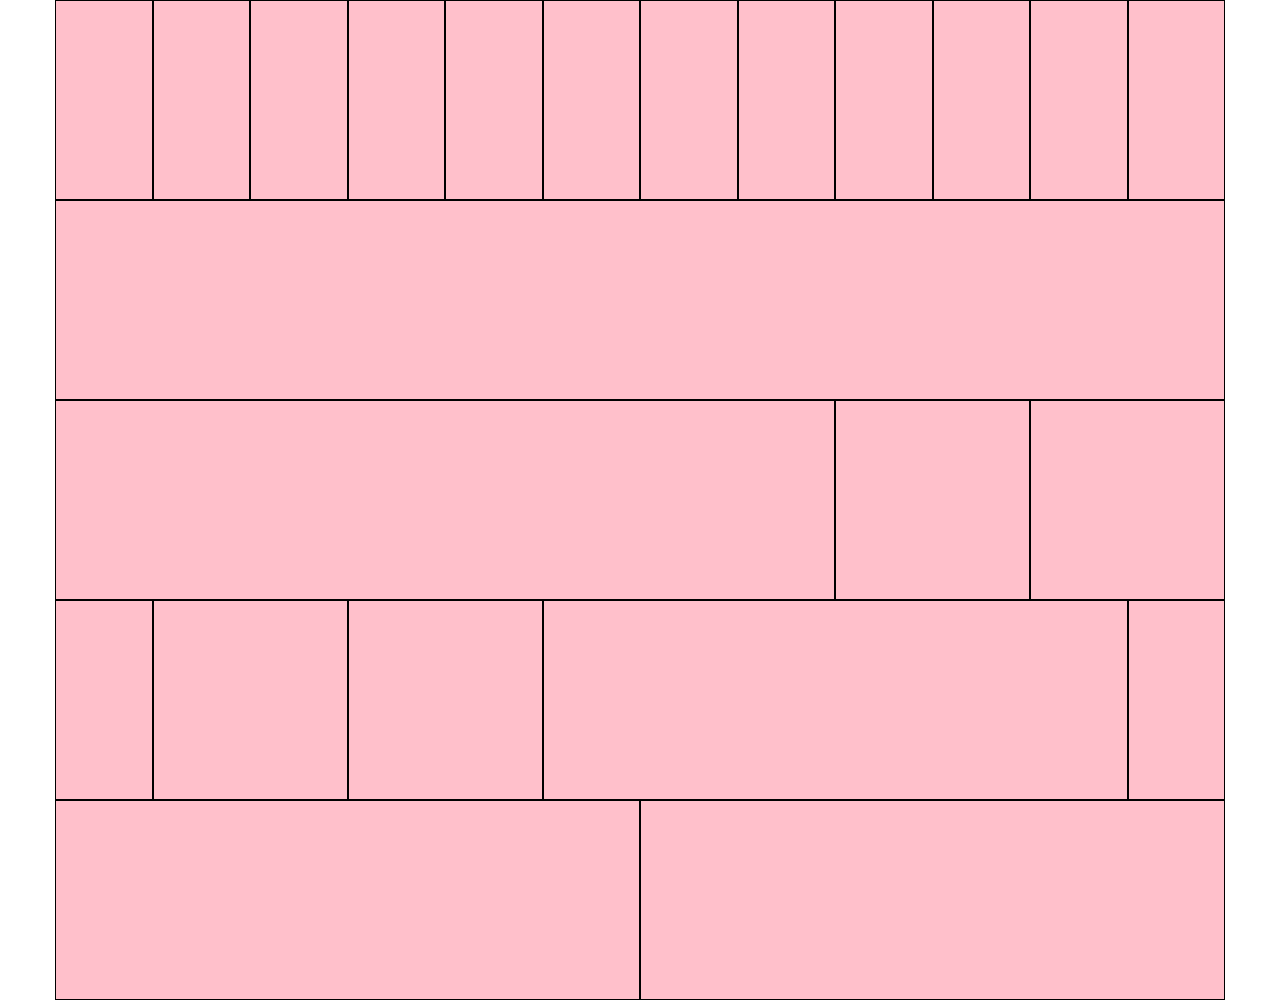
==== index.html @ 1f308ec7 "creazione layout" ====
<!DOCTYPE html>
<html lang="en">
    <head>
        <meta charset="UTF-8">
        <meta http-equiv="X-UA-Compatible" content="IE=edge">
        <meta name="viewport" content="width=device-width, initial-scale=1.0">
        <link rel="stylesheet" href="css/12bool.css">
        <link rel="stylesheet" href="css/style.css">
        <title>12 bool</title>
    </head>
    <body class="debug">
        <div class="container">
            <div class="col-1"></div>
            <div class="col-1"></div>
            <div class="col-1"></div>
            <div class="col-1"></div>
            <div class="col-1"></div>
            <div class="col-1"></div>
            <div class="col-1"></div>
            <div class="col-1"></div>
            <div class="col-1"></div>
            <div class="col-1"></div>
            <div class="col-1"></div>
            <div class="col-1"></div>
        </div>
        <div class="container">
            <div class="col-12"></div>
        </div>
        <div class="container">
            <div class="col-8"></div>
            <div class="col-2"></div>
            <div class="col-2"></div>
        </div>
        <div class="container">
            <div class="col-1"></div>
            <div class="col-2"></div>
            <div class="col-2"></div>
            <div class="col-6"></div>
            <div class="col-1"></div>
        </div>
        <div class="container">
            <div class="col-6"></div>
            <div class="col-6"></div>
        </div>
        
    </body>
</html>
---- css/12bool.css ----
/* debug */
.debug .container {
    min-height: 100px;
}

.debug [class *= "col-"] {
    height: 200px;
    background-color: #ffc0cb;
    border: 1px solid black;
}

/* /debug */

/* common */
* {
    box-sizing: border-box;
    margin: 0;
    padding: 0;
}

.container {
    max-width: 1170px;
    margin: 0 auto;
}

.container::after {
    content: "";
    display: table;
    clear: both;
}

[class *= "col-"] {
    float: left;
}

/* colonne */
.col-1 {
    width: calc((100% / 12) * 1);
}

.col-2 {
    width: calc((100% / 12) * 2);
}

.col-3 {
    width: calc((100% / 12) * 3);
}

.col-4 {
    width: calc((100% / 12) * 4);
}

.col-5 {
    width: calc((100% / 12) * 5);
}

.col-6 {
    width: calc((100% / 12) * 6);
}

.col-7 {
    width: calc((100% / 12) * 7);
}

.col-8 {
    width: calc((100% / 12) * 8);
}

.col-9 {
    width: calc((100% / 12) * 9);
}

.col-10 {
    width: calc((100% / 12) * 10);
}

.col-11 {
    width: calc((100% / 12) * 11);
}

.col-12 {
    width: calc((100% / 12) * 12);
}

/* offset */
.col-offset-1 {
    margin-left: calc((100% / 12) * 1);
}

.col-offset-2 {
    margin-left: calc((100% / 12) * 2);
}

.col-offset-3 {
    margin-left: calc((100% / 12) * 3);
}

.col-offset-4 {
    margin-left: calc((100% / 12) * 4);
}

.col-offset-5 {
    margin-left: calc((100% / 12) * 5);
}

.col-offset-6 {
    margin-left: calc((100% / 12) * 6);
}

.col-offset-7 {
    margin-left: calc((100% / 12) * 7);
}

.col-offset-8 {
    margin-left: calc((100% / 12) * 8);
}

.col-offset-9 {
    margin-left: calc((100% / 12) * 9);
}

.col-offset-10 {
    margin-left: calc((100% / 12) * 10);
}

.col-offset-11 {
    margin-left: calc((100% / 12) * 11);
}
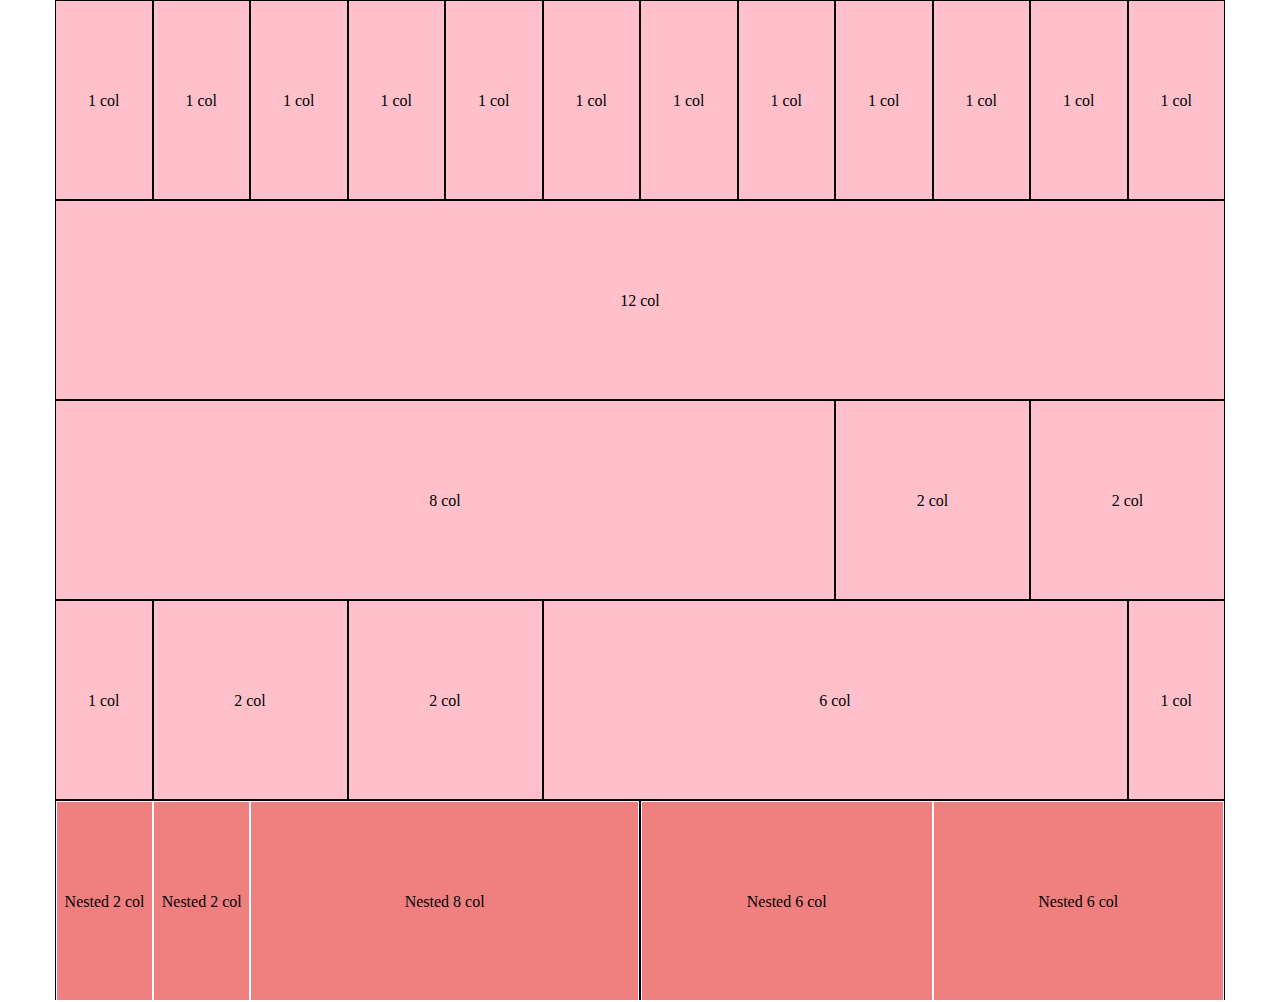
==== commit 77e5d73b: "aggiunta contenuti" ====
--- a/index.html
+++ b/index.html
@@ -10,37 +10,48 @@
     </head>
     <body class="debug">
         <div class="container">
-            <div class="col-1"></div>
-            <div class="col-1"></div>
-            <div class="col-1"></div>
-            <div class="col-1"></div>
-            <div class="col-1"></div>
-            <div class="col-1"></div>
-            <div class="col-1"></div>
-            <div class="col-1"></div>
-            <div class="col-1"></div>
-            <div class="col-1"></div>
-            <div class="col-1"></div>
-            <div class="col-1"></div>
+            <div class="col-1">1 col</div>
+            <div class="col-1">1 col</div>
+            <div class="col-1">1 col</div>
+            <div class="col-1">1 col</div>
+            <div class="col-1">1 col</div>
+            <div class="col-1">1 col</div>
+            <div class="col-1">1 col</div>
+            <div class="col-1">1 col</div>
+            <div class="col-1">1 col</div>
+            <div class="col-1">1 col</div>
+            <div class="col-1">1 col</div>
+            <div class="col-1">1 col</div>
         </div>
         <div class="container">
-            <div class="col-12"></div>
+            <div class="col-12">12 col</div>
         </div>
         <div class="container">
-            <div class="col-8"></div>
-            <div class="col-2"></div>
-            <div class="col-2"></div>
+            <div class="col-8">8 col</div>
+            <div class="col-2">2 col</div>
+            <div class="col-2">2 col</div>
         </div>
         <div class="container">
-            <div class="col-1"></div>
-            <div class="col-2"></div>
-            <div class="col-2"></div>
-            <div class="col-6"></div>
-            <div class="col-1"></div>
+            <div class="col-1">1 col</div>
+            <div class="col-2">2 col</div>
+            <div class="col-2">2 col</div>
+            <div class="col-6">6 col</div>
+            <div class="col-1">1 col</div>
         </div>
         <div class="container">
-            <div class="col-6"></div>
-            <div class="col-6"></div>
+            <div class="col-6">
+                <div class="container">
+                    <div class="col-2" id="coral">Nested 2 col</div>
+                    <div class="col-2" id="coral">Nested 2 col</div>
+                    <div class="col-8" id="coral">Nested 8 col</div>
+                </div>
+            </div>
+            <div class="col-6">
+                <div class="container">
+                    <div class="col-6" id="coral">Nested 6 col</div>
+                    <div class="col-6" id="coral">Nested 6 col</div>
+                </div>
+            </div>
         </div>
         
     </body>
--- a/css/style.css
+++ b/css/style.css
@@ -0,0 +1,9 @@
+[class *= "col-"] {
+    text-align: center;
+    line-height: 200px;
+}
+
+#coral {
+    border: 1px solid white;
+    background-color: #f07f80;
+}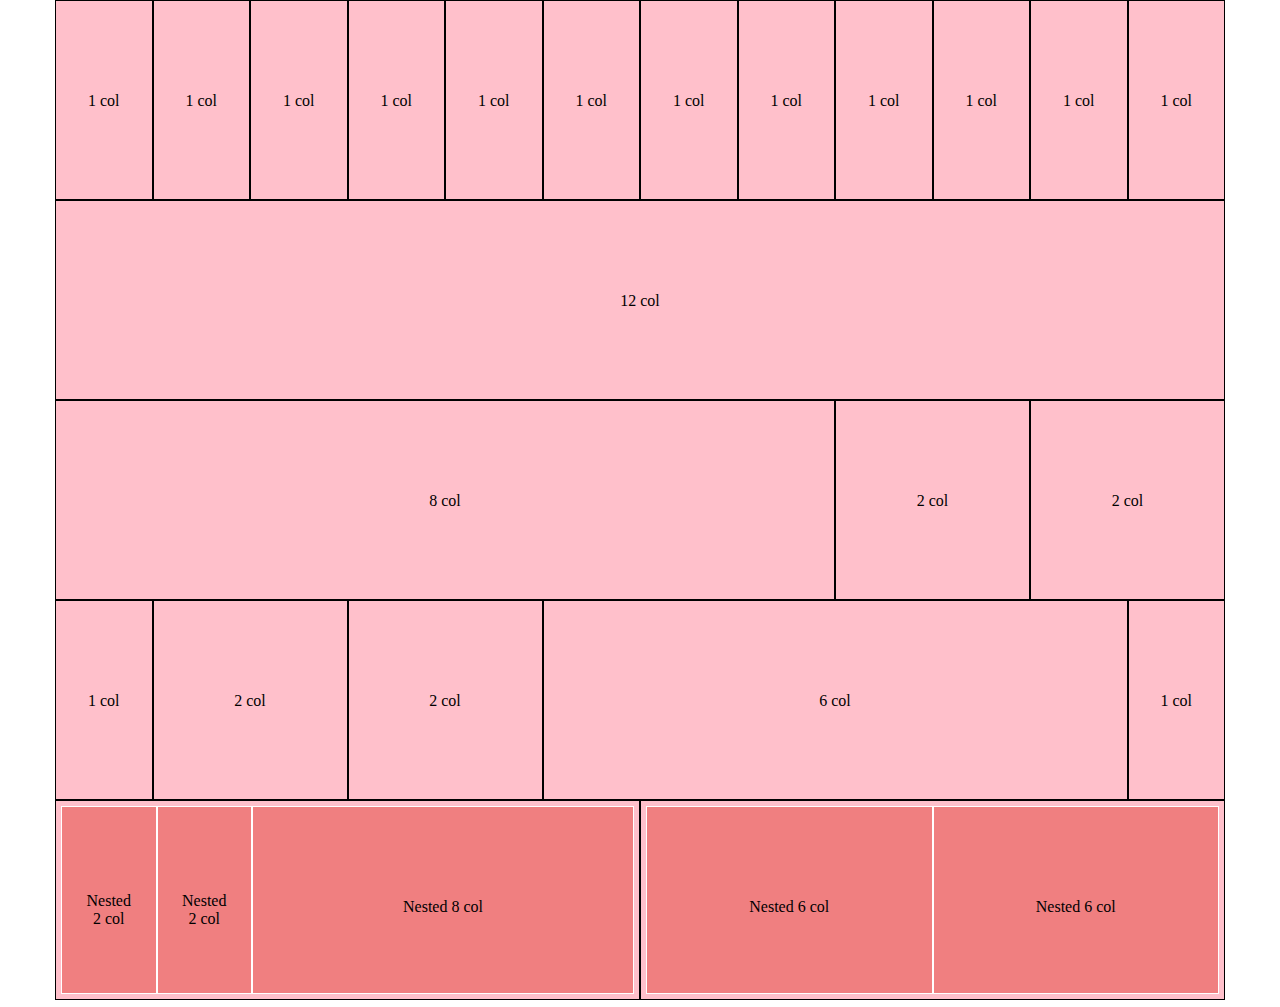
==== commit cf6a623f: "Refactoring" ====
--- a/index.html
+++ b/index.html
@@ -40,16 +40,16 @@
         </div>
         <div class="container">
             <div class="col-6">
-                <div class="container">
-                    <div class="col-2" id="coral">Nested 2 col</div>
-                    <div class="col-2" id="coral">Nested 2 col</div>
-                    <div class="col-8" id="coral">Nested 8 col</div>
+                <div class="container special">
+                    <div class="col-2 coral two-row">Nested 2 col</div>
+                    <div class="col-2 coral two-row">Nested 2 col</div>
+                    <div class="col-8 coral">Nested 8 col</div>
                 </div>
             </div>
             <div class="col-6">
-                <div class="container">
-                    <div class="col-6" id="coral">Nested 6 col</div>
-                    <div class="col-6" id="coral">Nested 6 col</div>
+                <div class="container special">
+                    <div class="col-6 coral">Nested 6 col</div>
+                    <div class="col-6 coral">Nested 6 col</div>
                 </div>
             </div>
         </div>
--- a/css/12bool.css
+++ b/css/12bool.css
@@ -3,7 +3,7 @@
     min-height: 100px;
 }
 
-.debug [class *= "col-"] {
+.debug [class *= "col-"]:not(.coral) {
     height: 200px;
     background-color: #ffc0cb;
     border: 1px solid black;
--- a/css/style.css
+++ b/css/style.css
@@ -3,7 +3,18 @@
     line-height: 200px;
 }
 
-#coral {
+.special {
+    height: 100%;
+    padding: 5px;
+}
+
+.two-row {
+    line-height: normal;
+    padding: 85px 20px;
+}
+
+.coral {
+    height: 100%;
     border: 1px solid white;
     background-color: #f07f80;
 }